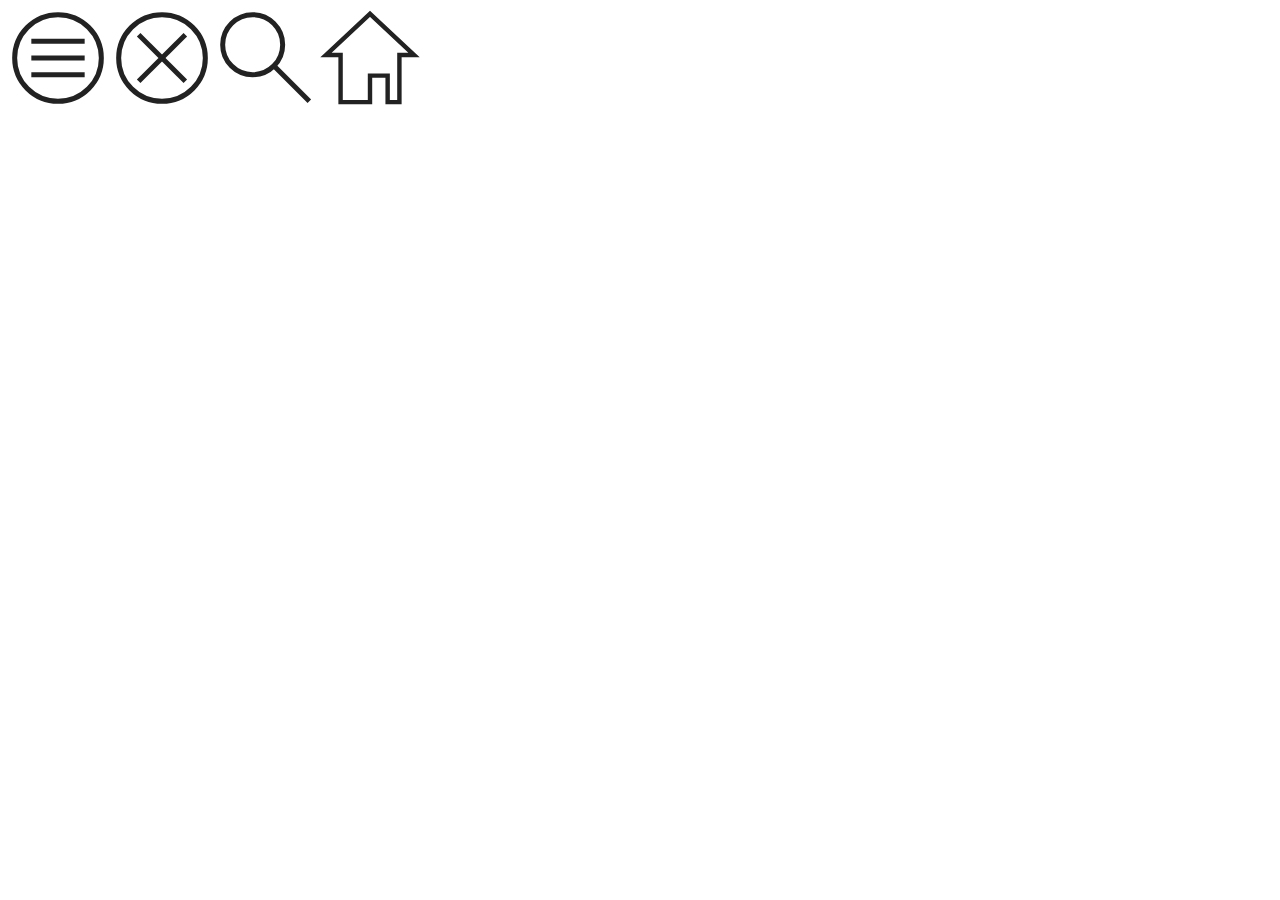
==== lab8/index.html @ cbc7d950 "lab8 start" ====
<!DOCTYPE html>
<html lang="en">
<head>
	<meta charset="UTF-8">
	<meta http-equiv="X-UA-Compatible" content="IE=edge">
	<meta name="viewport" content="width=device-width, initial-scale=1.0">
	<script src="script.js"></script>
	<link rel="stylesheet" href="style.css">
	<title>Document</title>

	<style>
		svg g {
			transition: stroke .3s ease;
		}

		svg:hover g{
			stroke: #000;
		}
	</style>
</head>
<body>
	<svg width="100" height="100" viewbox="0 0 300 300">
		<g stroke="#222" stroke-width="15" id="burgerSvg">
			<circle cx="150" cy="150" r="130" fill="transparent" />

			<line x1="70" x2="230" y1="100" y2="100" />
			<line x1="70" x2="230" y1="150" y2="150" />
			<line x1="70" x2="230" y1="200" y2="200" />
		</g>
	</svg>

	<svg width="100" height="100" viewbox="0 0 300 300">
		<g stroke="#222" stroke-width="15" id="closeSvg">
			<circle cx="150" cy="150" r="130" fill="transparent" />

			<line x1="80" x2="220" y1="80" y2="220" />
			<line x1="80" x2="220" y1="220" y2="80" />
		</g>
	</svg>

	<svg width="100" height="100" viewbox="0 0 300 300">
		<g stroke="#222" stroke-width="15" id="searchSvg">
			<circle cx="110" cy="110" r="90" fill="transparent"  />
			<line x1="175" x2="280" y1="175" y2="280" />
		</g>
	</svg>

	<svg width="100" height="100" viewbox="-20 -20 340 340">
		<g id="houseSvg" stroke="#222" stroke-width="15">
			<polygon points="0 140, 150 0, 300 140, 250 140, 250 300, 210 300, 210 210, 150 210, 150 300, 50 300, 50 140" fill="transparent" />
		</g>
	</svg>

	<script></script>
</body>
</html>
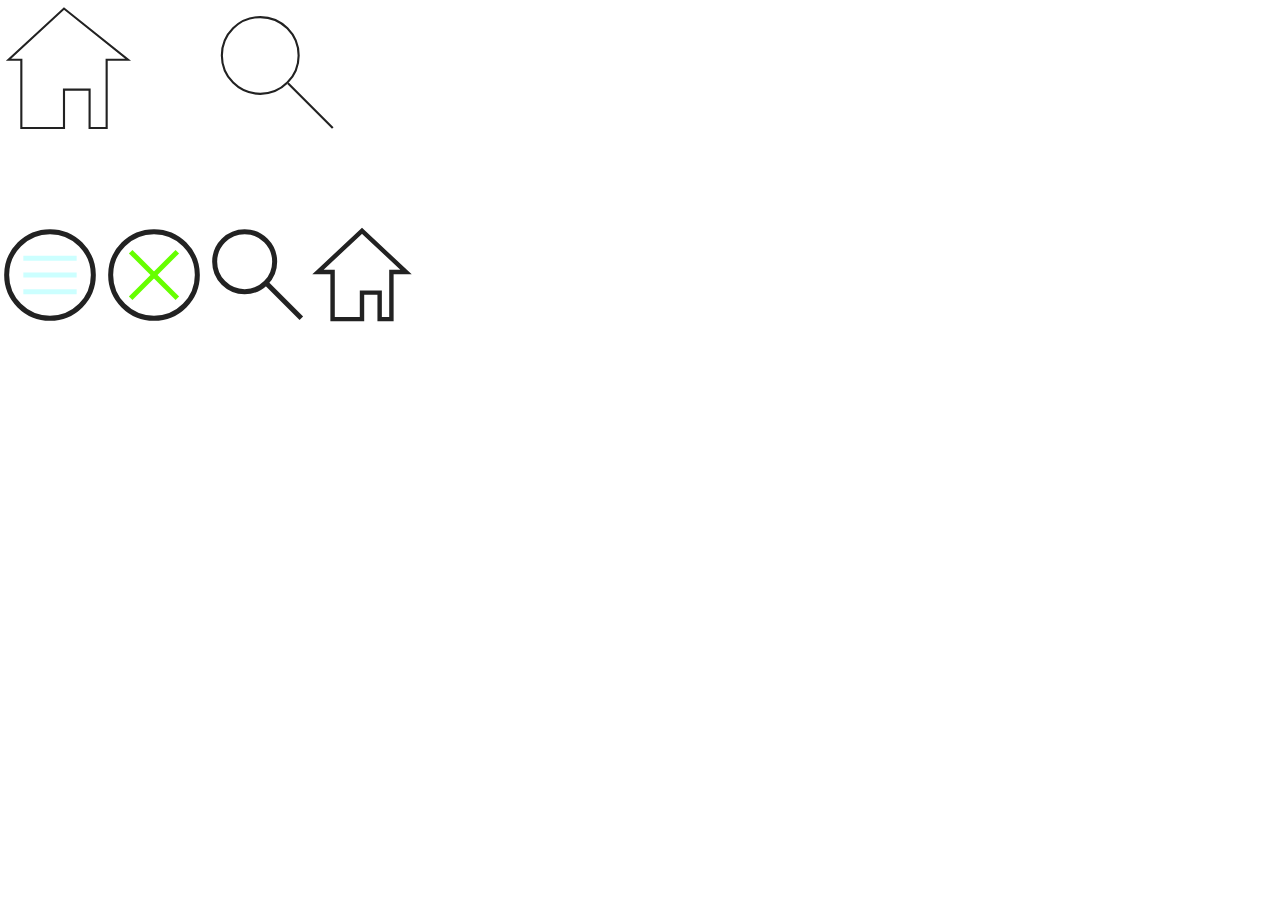
==== commit 693c6d5e: "ADD: 8 lab animation&icon" ====
--- a/lab8/index.html
+++ b/lab8/index.html
@@ -1,56 +1,61 @@
 <!DOCTYPE html>
-<html lang="en">
+<html lang="ru">
 <head>
 	<meta charset="UTF-8">
 	<meta http-equiv="X-UA-Compatible" content="IE=edge">
 	<meta name="viewport" content="width=device-width, initial-scale=1.0">
-	<script src="script.js"></script>
 	<link rel="stylesheet" href="style.css">
 	<title>Document</title>
+</head>
 
-	<style>
-		svg g {
-			transition: stroke .3s ease;
-		}
+<body>
+	<svg class="topthing" viewbox='0 0 3000 400'>
+        <use id="home-search-use" href='#home'></use>
+    </svg>
 
-		svg:hover g{
-			stroke: #000;
-		}
-	</style>
-</head>
-<body>
-	<svg width="100" height="100" viewbox="0 0 300 300">
+
+	<svg class="burger" id="burger" width="100" height="100" viewbox="0 0 300 300">
 		<g stroke="#222" stroke-width="15" id="burgerSvg">
 			<circle cx="150" cy="150" r="130" fill="transparent" />
 
-			<line x1="70" x2="230" y1="100" y2="100" />
-			<line x1="70" x2="230" y1="150" y2="150" />
-			<line x1="70" x2="230" y1="200" y2="200" />
+			<line id="line1" class="burger-line" x1="70" x2="230" y1="100" y2="100" stroke=#CCFFFF />
+			<line id="line2" class="burger-line" x1="70" x2="230" y1="150" y2="150" stroke=#CCFFFF />
+			<line id="line3" class="burger-line" x1="70" x2="230" y1="200" y2="200" stroke=#CCFFFF />
 		</g>
 	</svg>
 
-	<svg width="100" height="100" viewbox="0 0 300 300">
+	<svg class="close" width="100" height="100" viewbox="0 0 300 300">
 		<g stroke="#222" stroke-width="15" id="closeSvg">
 			<circle cx="150" cy="150" r="130" fill="transparent" />
 
-			<line x1="80" x2="220" y1="80" y2="220" />
-			<line x1="80" x2="220" y1="220" y2="80" />
+			<line x1="80" x2="220" y1="80" y2="220" stroke=#66FF00 />
+			<line x1="80" x2="220" y1="220" y2="80" stroke=#66FF00 />
 		</g>
 	</svg>
 
-	<svg width="100" height="100" viewbox="0 0 300 300">
+	<svg class="search" width="100" height="100" viewbox="0 0 300 300">
 		<g stroke="#222" stroke-width="15" id="searchSvg">
 			<circle cx="110" cy="110" r="90" fill="transparent"  />
 			<line x1="175" x2="280" y1="175" y2="280" />
 		</g>
 	</svg>
 
-	<svg width="100" height="100" viewbox="-20 -20 340 340">
+	<svg class="house" width="100" height="100" viewbox="-20 -20 340 340">
 		<g id="houseSvg" stroke="#222" stroke-width="15">
 			<polygon points="0 140, 150 0, 300 140, 250 140, 250 300, 210 300, 210 210, 150 210, 150 300, 50 300, 50 140" fill="transparent" />
 		</g>
 	</svg>
 
-	<script></script>
+	<svg>
+		<symbol stroke="#222" stroke-width="5" id="home">
+
+			<polygon points="20 140, 150 20, 300 140, 250 140, 250 300, 210 300, 210 210, 150 210, 150 300, 50 300, 50 140" fill="transparent" />
+
+			<circle cx="610" cy="130" r="90" fill="transparent"  />
+			<line x1="675" x2="780" y1="195" y2="300"/>
+		</symbol>
+	</svg>
+
+	<script src="script.js"></script>
 </body>
 </html>--- a/lab8/style.css
+++ b/lab8/style.css
@@ -0,0 +1,55 @@
+* {
+    box-sizing: border-box;
+    margin: 0;
+    padding: 0;
+}
+
+.burger{
+    cursor: pointer;
+}
+
+.burger:hover line{
+    stroke: #9966FF;
+    transition: 0.3s;
+}
+
+.burger:hover circle{
+    stroke: #6600CC;
+    transition: 0.3s;
+}
+
+.close:hover line{
+    stroke: #FF0000;
+    transition: 0.3s;
+}
+
+.close:hover circle{
+    stroke: #FFFFFF;
+    transition: 0.3s;
+}
+
+.search:hover circle{
+    stroke: #0000FF;
+    transition: 0.3s;
+}
+
+.house:hover polygon{
+    stroke: #66FF66;
+    transition: 0.3s;
+}
+
+#line1,
+#line2,
+#line3 {
+    transition: all 0.5s;
+}
+.line1-animate {
+    transform:  translate(-20px, 200px) rotate(-45deg);
+}
+.line2-animate {
+    opacity: 0;
+}
+.line3-animate {
+    transform: translate(180px, -83px) rotate(45deg);
+}
+
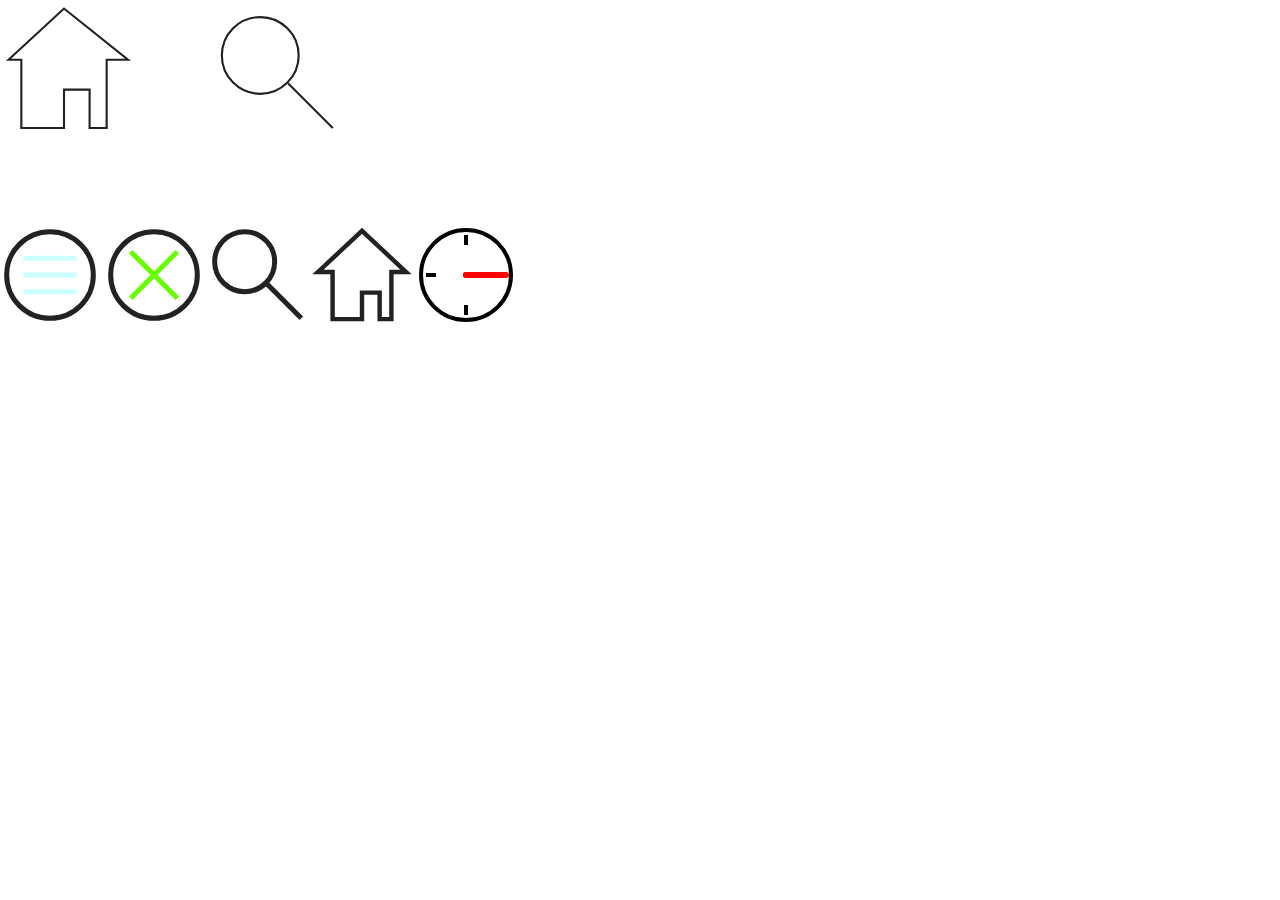
==== commit ec185222: "ADD: Timing animation" ====
--- a/lab8/index.html
+++ b/lab8/index.html
@@ -46,6 +46,19 @@
 		</g>
 	</svg>
 
+	<svg class="time"
+        viewbox = "0 0 100 100"
+        width = "100"
+        height = "100">
+        <circle cx='50' cy='50' r='45' fill='white' stroke-width='4' stroke='rgb(0,0,0)'></circle>
+        <line x1='50' x2='50' y1='90' y2='80' stroke-width='4' stroke='black'></line>
+        <line x1='50' x2='50' y1='10' y2='20' stroke-width='4' stroke='black'></line>
+        <line x1='90' x2='80' y1='50' y2='50' stroke-width='4' stroke='black'></line>
+        <line x1='20' x2='10' y1='50' y2='50' stroke-width='4' stroke='black'></line>
+        <line id="hrs" x1='50' x2='80' y1='50' y2='50' stroke-width='6' stroke='red' stroke-linecap='round'></line>
+        <line id="mnts" x1='50' x2='90' y1='50' y2='50' stroke-width='6' stroke='red' stroke-linecap='round'></line>
+    </svg>
+
 	<svg>
 		<symbol stroke="#222" stroke-width="5" id="home">
 
--- a/lab8/style.css
+++ b/lab8/style.css
@@ -53,3 +53,23 @@
     transform: translate(180px, -83px) rotate(45deg);
 }
 
+#hrs {
+    position: absolute;
+    transform-origin: 50px 50px;
+    animation: time infinite linear 17s;
+}
+#mnts {
+    position: absolute;
+    transform-origin: 50px 50px;
+    animation: time infinite linear 4s;
+}
+
+@keyframes time {
+    from {
+    transform: rotate(0deg);
+    }
+    to {
+    transform: rotate(360deg);
+    }
+}
+
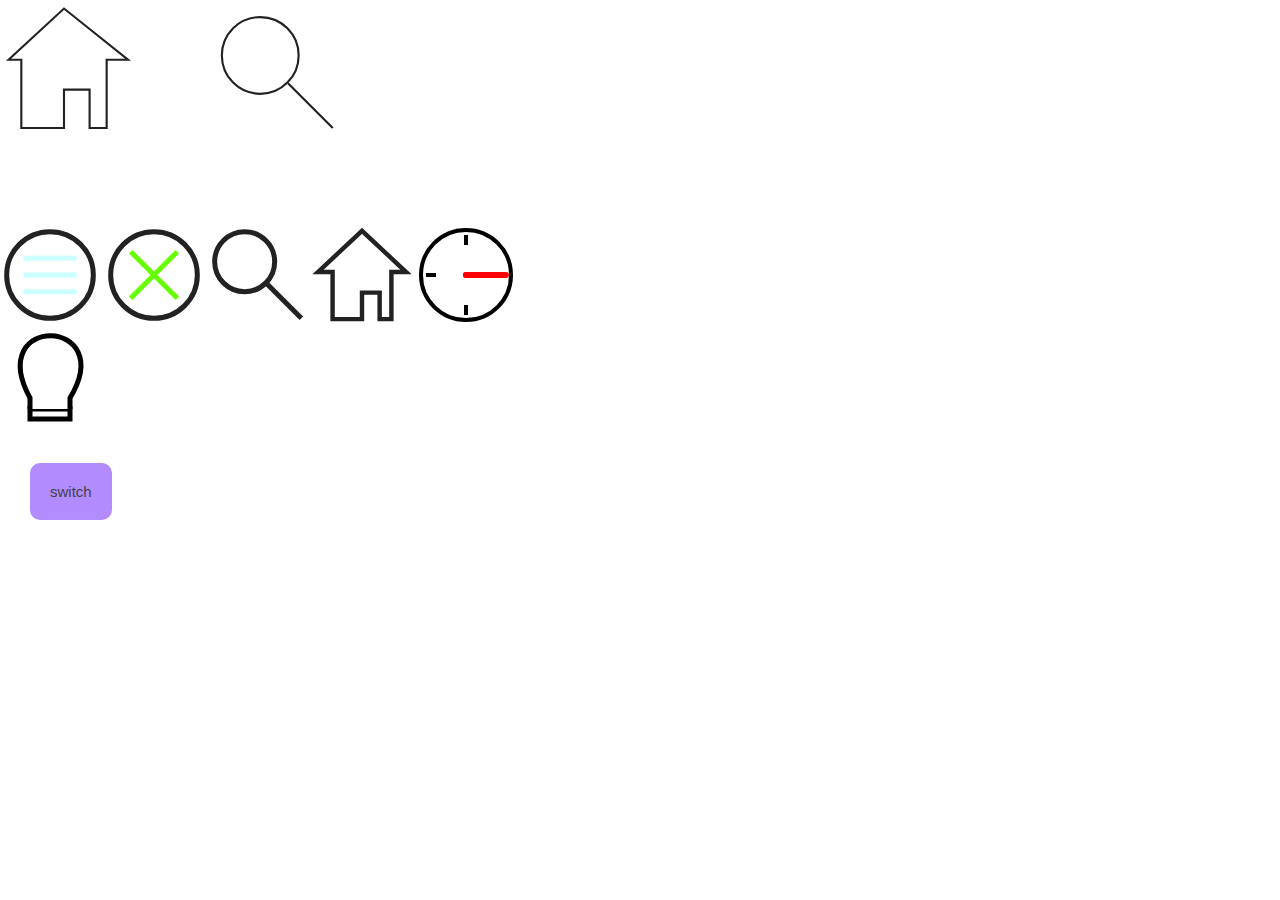
==== commit 90d09904: "ADD: lamp" ====
--- a/lab8/index.html
+++ b/lab8/index.html
@@ -69,6 +69,28 @@
 		</symbol>
 	</svg>
 
+	<br>
+	
+	<svg
+	viewbox = "0 0 100 100"
+	width = "100"
+	height = "100">
+	<rect  x='30' y='80' width='40' height='10' fill='white' stroke='black' stroke-width='5'></rect>
+	<path id="lamp"
+		d='M 30 80 L 30 69 C -16 -16 119 -12 70 69 L 70 80
+		
+		'
+		stroke='black'
+		stroke-width='5'
+		fill='white'
+
+	>
+	</path>
+	</svg>
+	<br>
+	<button class="switch" id="switch">switch</button>
+
+
 	<script src="script.js"></script>
 </body>
 </html>--- a/lab8/style.css
+++ b/lab8/style.css
@@ -73,3 +73,24 @@
     }
 }
 
+.switch{
+    margin:30px;
+
+    padding: 20px;
+    background-color: #9966FF;
+    font-size: 15px;
+
+    border-radius: 10px;
+
+    border: 0px;
+    opacity: 0.75;
+    cursor: pointer;
+}
+
+path {
+    transition: all 0.5s;
+}
+.light {
+    fill: yellow;
+}
+
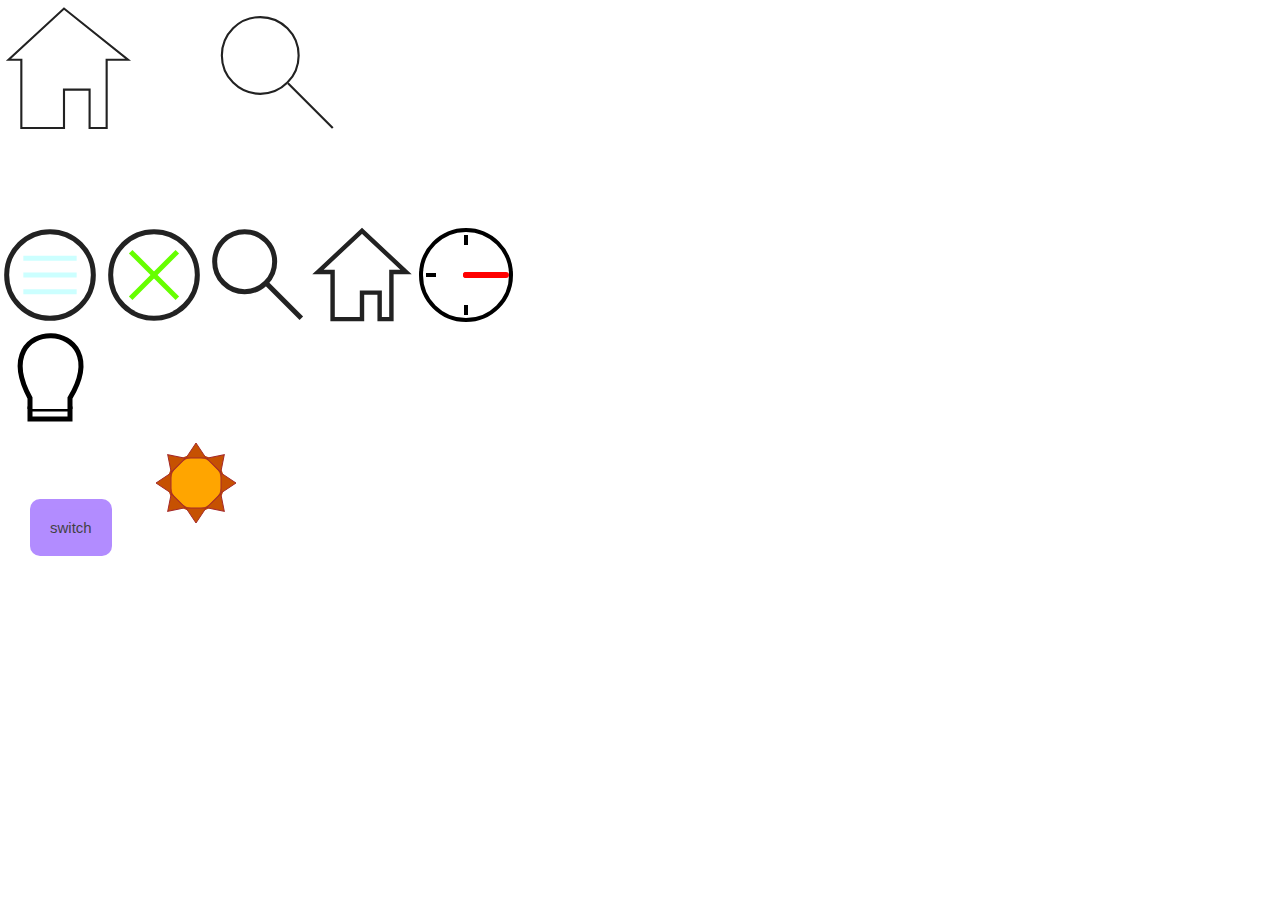
==== commit e65148aa: "ADD: sun" ====
--- a/lab8/index.html
+++ b/lab8/index.html
@@ -70,7 +70,7 @@
 	</svg>
 
 	<br>
-	
+
 	<svg
 	viewbox = "0 0 100 100"
 	width = "100"
@@ -90,7 +90,26 @@
 	<br>
 	<button class="switch" id="switch">switch</button>
 
-
+	<svg class="sun"
+	viewbox = "0 0 100 100"
+	width = "100"
+	height = "100">
+		<circle class="sunbase" cx='50' cy='50' r='27' fill='orange' stroke='#c65102' stroke-width='3'></circle>
+		<use id="beams1" href='#beam'></use>
+		<use id="beams2" href='#beam'></use>
+		<use id="beams3" href='#beam'></use>
+		<use id="beams4" href='#beam'></use>
+	</svg>
+<svg style="display: none;" viewbox = "0 0 100 100"
+	width = "100"
+	height = "100">
+	<symbol id="beam" viewbox = "0 0 100 100"
+	width = "100"
+	height = "100">
+		<polygon points='40,25 50,10 60,25' stroke='brown' fill='#c65102'></polygon>
+		<polygon points='40,75 50,90 60,75' stroke='brown' fill='#c65102'></polygon>
+	</symbol>
+</svg>
 	<script src="script.js"></script>
 </body>
 </html>--- a/lab8/style.css
+++ b/lab8/style.css
@@ -94,3 +94,27 @@
     fill: yellow;
 }
 
+.sunbase {
+    position: relative;
+    z-index: 2;
+}
+
+#beam {
+    position: relative;
+}
+#beams2 {
+    position: absolute;
+    transform-origin: 50px 50px;
+    transform: rotate(45deg);
+}
+#beams3 {
+    position: absolute;
+    transform-origin: 50px 50px;
+    transform: rotate(90deg);
+}
+#beams4 {
+    position: absolute;
+    transform-origin: 50px 50px;
+    transform: rotate(135deg);
+}
+
